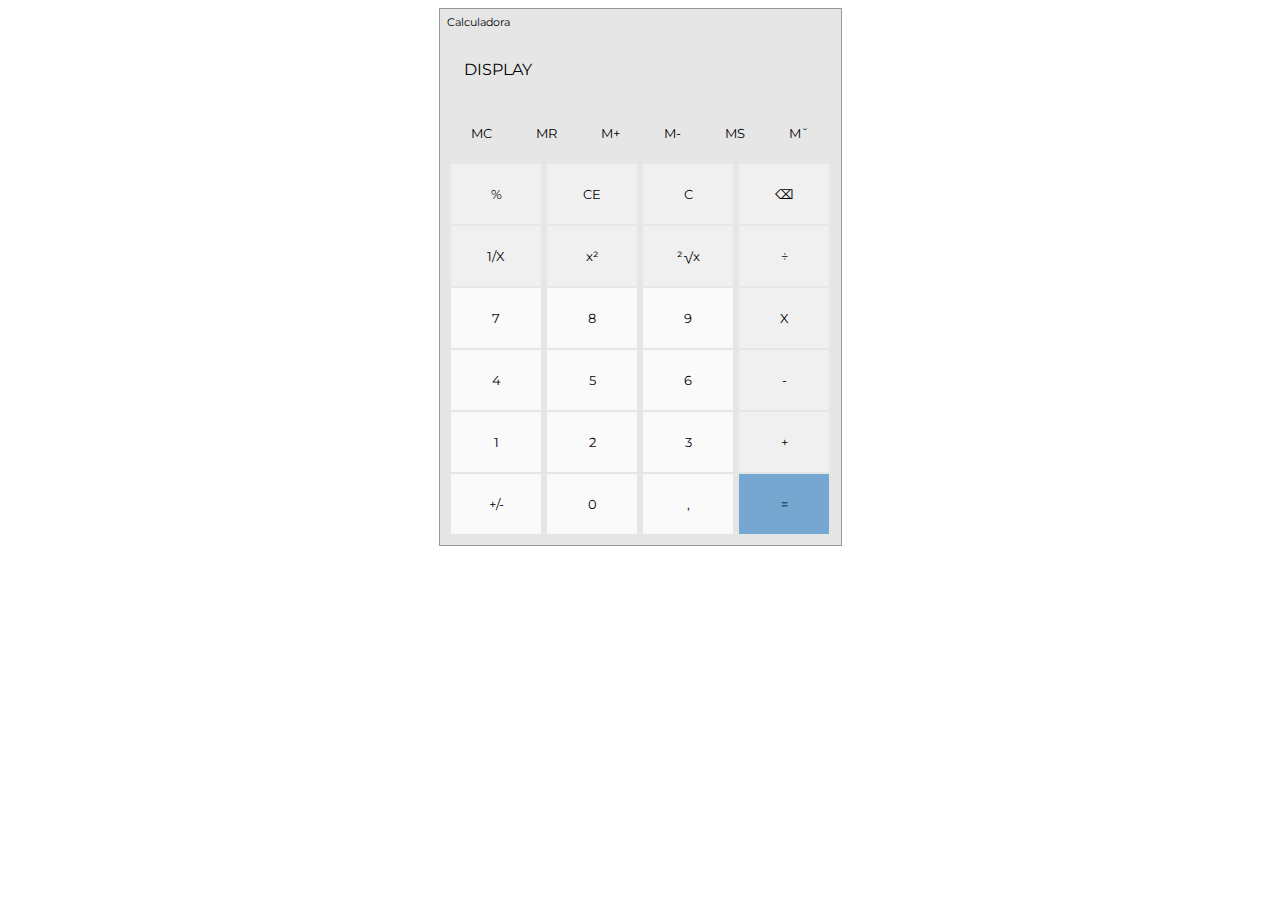
==== index.html @ a8e10a74 "first commit" ====
<!DOCTYPE html>
<html lang="pt-br">

<head>
    <meta charset="UTF-8">
    <meta http-equiv="X-UA-Compatible" content="IE=edge">
    <meta name="viewport" content="width=device-width, initial-scale=1.0">
    <title>CalculadoraJS</title>
    <link rel="stylesheet" href="style.css">
</head>

<body>
    <div class="calcframe">
        <div class="title">
            Calculadora
        </div>
        <div class="calclayout">
            <div class="display">
                DISPLAY
            </div>
            <div>
                <input type="button" class="opButtons" value="MC">
                <input type="button" class="opButtons" value="MR">
                <input type="button" class="opButtons" value="M+">
                <input type="button" class="opButtons" value="M-">
                <input type="button" class="opButtons" value="MS">
                <input type="button" class="opButtons" value="Mˇ">
            </div>
            <div>
                <input type="button" value="%">
                <input type="button" value="CE">
                <input type="button" value="C">
                <input type="button" value="⌫">
            </div>
            <div>
                <input type="button" value="1/X">
                <input type="button" value="x²">
                <input type="button" value="²√x">
                <input type="button" value="÷">
            </div>
            <div>
                <input type="button" class="numerical" value="7">
                <input type="button" class="numerical" value="8">
                <input type="button" class="numerical" value="9">
                <input type="button" value="X">
            </div>
            <div>
                <input type="button" class="numerical" value="4">
                <input type="button" class="numerical" value="5">
                <input type="button" class="numerical" value="6">
                <input type="button" value="-">
            </div>
            <div>
                <input type="button" class="numerical" value="1">
                <input type="button" class="numerical" value="2">
                <input type="button" class="numerical" value="3">
                <input type="button" value="+">
            </div>
            <div>
                <input type="button" class="numerical" value="+/-">
                <input type="button" class="numerical" value="0">
                <input type="button" class="numerical" value=",">
                <input type="button" class="equal" value="=">
            </div>
        </div>
    </div>
    <script src="script.js"></script>
</body>

</html>
---- style.css ----
@import url('https://fonts.googleapis.com/css2?family=Montserrat:wght@400;600&display=swap');

body {
    display: flex;
    flex-direction: column;
    justify-content: space-between;
    align-items: center;
    font-family: 'Montserrat', sans-serif;
}

.title {
    text-align: left;
    margin: 7px;
    font-family: 'Montserrat', sans-serif;
    font-size: 8pt;
}

.calcframe {
    border: solid rgb(153, 153, 153) 1px;
    background-color: #e6e6e6;
    max-width: 420px;
    max-height: 850px;
    height: 536px;
    

}

.calclayout {
    display: flex;
    flex-direction: column;
    align-items: center;
}

input.opButtons {
    background-color: #e6e6e6;
    margin: 0px;
    width: fit-content;

}

input {
    background-color: #f0f0f0;
    margin: 1px;
    padding: 20px;
    border: none;
    width: 90px;
    height: 60px;
    font-family: 'Montserrat', sans-serif;
}

input.numerical {
    background-color: #fafafa;
}

input.equal {
    background-color: #76a7d0;
}

.display {
    width: 353px;
    margin: 4px;
    padding: 20px;
}
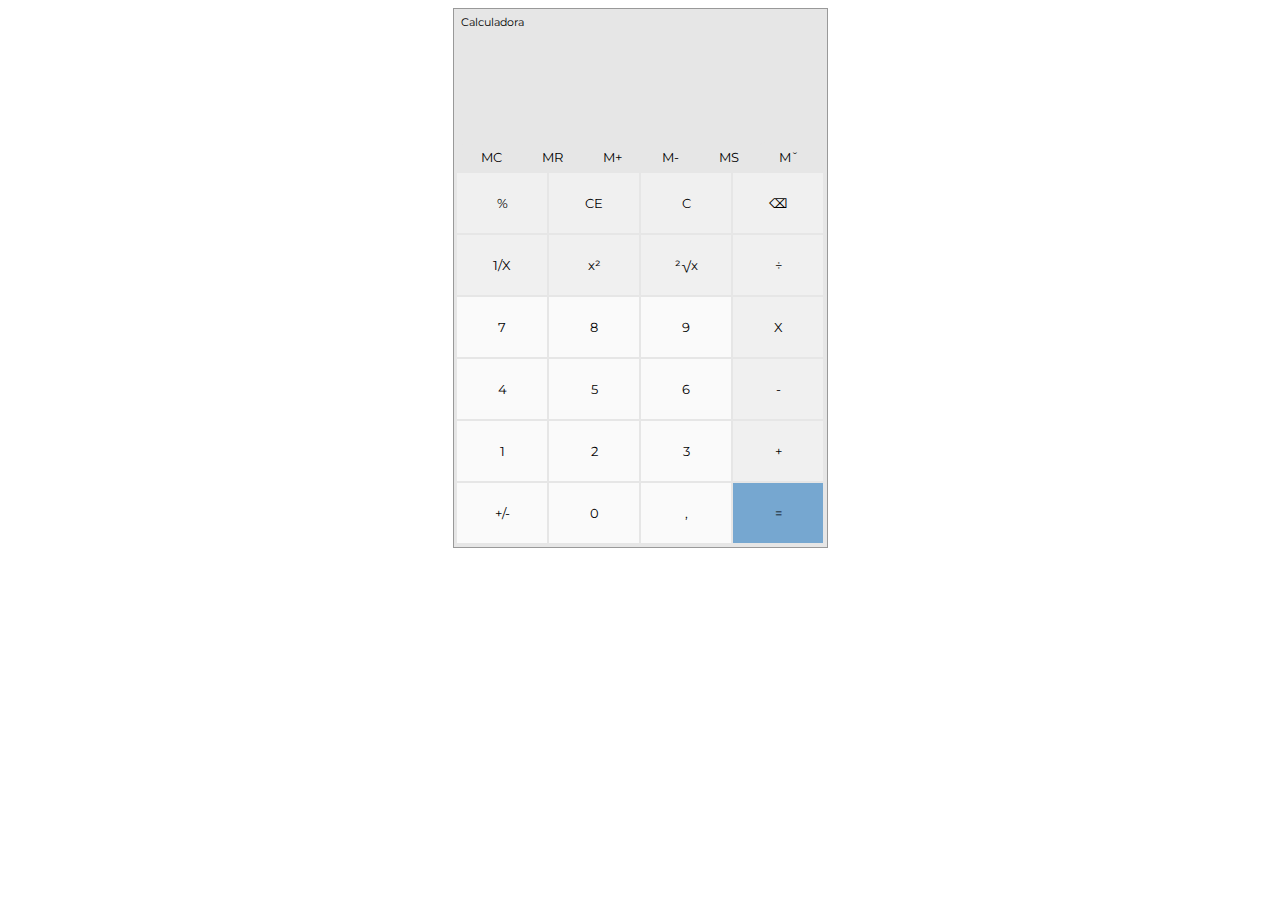
==== commit 29ebc974: "mudanças no layout, adição de um display secundário e inicio das functions no JS" ====
--- a/index.html
+++ b/index.html
@@ -14,10 +14,9 @@
         <div class="title">
             Calculadora
         </div>
-        <div class="calclayout">
-            <div class="display">
-                DISPLAY
-            </div>
+        <div class="calcLayout">
+            <input type="text" class="calcDisplay" id="calcDisplay">
+            <input type="text" class="resultDisplay" id="resultDisplay" >
             <div>
                 <input type="button" class="opButtons" value="MC">
                 <input type="button" class="opButtons" value="MR">
@@ -27,40 +26,40 @@
                 <input type="button" class="opButtons" value="Mˇ">
             </div>
             <div>
-                <input type="button" value="%">
-                <input type="button" value="CE">
-                <input type="button" value="C">
-                <input type="button" value="⌫">
+                <input type="button" class="keys" value="%">
+                <input type="button" class="keys" value="CE">
+                <input type="button" class="keys" value="C" onclick="clearButton('')">
+                <input type="button" class="keys" value="⌫" onclick="backSpace()">
             </div>
             <div>
-                <input type="button" value="1/X">
-                <input type="button" value="x²">
-                <input type="button" value="²√x">
-                <input type="button" value="÷">
+                <input type="button" class="keys" value="1/X">
+                <input type="button" class="keys" value="x²">
+                <input type="button" class="keys" value="²√x">
+                <input type="button" class="keys" value="÷" id="division" onclick="operation('÷'), diviOp('/')">
             </div>
             <div>
-                <input type="button" class="numerical" value="7">
-                <input type="button" class="numerical" value="8">
-                <input type="button" class="numerical" value="9">
-                <input type="button" value="X">
+                <input type="button" class="numerical" value="7" onclick="number(7)">
+                <input type="button" class="numerical" value="8" onclick="number(8)">
+                <input type="button" class="numerical" value="9" onclick="number(9)">
+                <input type="button" class="keys" value="X" id="multiplier" onclick="operation('x'), multiOp(), opResults('x')">
             </div>
             <div>
-                <input type="button" class="numerical" value="4">
-                <input type="button" class="numerical" value="5">
-                <input type="button" class="numerical" value="6">
-                <input type="button" value="-">
+                <input type="button" class="numerical" value="4" onclick="number(4)">
+                <input type="button" class="numerical" value="5" onclick="number(5)">
+                <input type="button" class="numerical" value="6" onclick="number(6)">
+                <input type="button" class="keys" value="-" id="minus" onclick="operation('-'), minusOp(), opResults('-')">
             </div>
             <div>
-                <input type="button" class="numerical" value="1">
-                <input type="button" class="numerical" value="2">
-                <input type="button" class="numerical" value="3">
-                <input type="button" value="+">
+                <input type="button" class="numerical" value="1" onclick="number(1)">
+                <input type="button" class="numerical" value="2" onclick="number(2)">
+                <input type="button" class="numerical" value="3" onclick="number(3)">
+                <input type="button" class="keys" value="+" id="plus" onclick="operation('+'), plusOp(), opResults('+')">
             </div>
             <div>
                 <input type="button" class="numerical" value="+/-">
-                <input type="button" class="numerical" value="0">
+                <input type="button" class="numerical" value="0" onclick="number(0)">
                 <input type="button" class="numerical" value=",">
-                <input type="button" class="equal" value="=">
+                <input type="button" class="equal" value="=" onclick="opResults('=')">
             </div>
         </div>
     </div>
--- a/style.css
+++ b/style.css
@@ -1,4 +1,8 @@
 @import url('https://fonts.googleapis.com/css2?family=Montserrat:wght@400;600&display=swap');
+
+div {
+    font-size: 0;
+}
 
 body {
     display: flex;
@@ -18,14 +22,12 @@
 .calcframe {
     border: solid rgb(153, 153, 153) 1px;
     background-color: #e6e6e6;
-    max-width: 420px;
-    max-height: 850px;
-    height: 536px;
-    
-
+    max-width: 390px;
+    max-height: 840px;
+    height: 538px;
 }
 
-.calclayout {
+.calcLayout {
     display: flex;
     flex-direction: column;
     align-items: center;
@@ -34,8 +36,16 @@
 input.opButtons {
     background-color: #e6e6e6;
     margin: 0px;
+    padding: 0px 20px;
     width: fit-content;
+    height: 30px;
+    border-radius: 6px;
+}
 
+input.opButtons:hover {
+    background: #f0f0f0;
+    ;
+    opacity: 90%;
 }
 
 input {
@@ -48,16 +58,56 @@
     font-family: 'Montserrat', sans-serif;
 }
 
+input.keys:hover {
+    background: #fafafa;
+    opacity: 90%;
+    padding: 1rem;
+    text-align: center;
+
+}
+input:focus {
+    outline: none;
+  }
+
 input.numerical {
     background-color: #fafafa;
+}
+
+input.numerical:hover {
+    background: #f0f0f0;
+    opacity: 90%;
+    box-shadow: 0 0 5px rgba(33, 33, 33, .2);
 }
 
 input.equal {
     background-color: #76a7d0;
 }
 
-.display {
-    width: 353px;
+input.equal:hover {
+    background-color: #4385bb;
+}
+
+.resultDisplay {
     margin: 4px;
-    padding: 20px;
+    padding: 10px;
+    font-size: 5pt;
+    min-width: 345px;
+    max-height: 40px;
+    background-color: #e6e6e6;
+}
+
+.display:hover {
+    background-color: #e6e6e6;
+
+}
+
+.calcDisplay {
+    margin: 4px;
+    padding: 10px;
+    font-size: 5pt;
+    min-width: 345px;
+    max-height: 10px;
+    background-color: #e6e6e6;
+    text-align: right;
+    font-size: 12pt;
 }